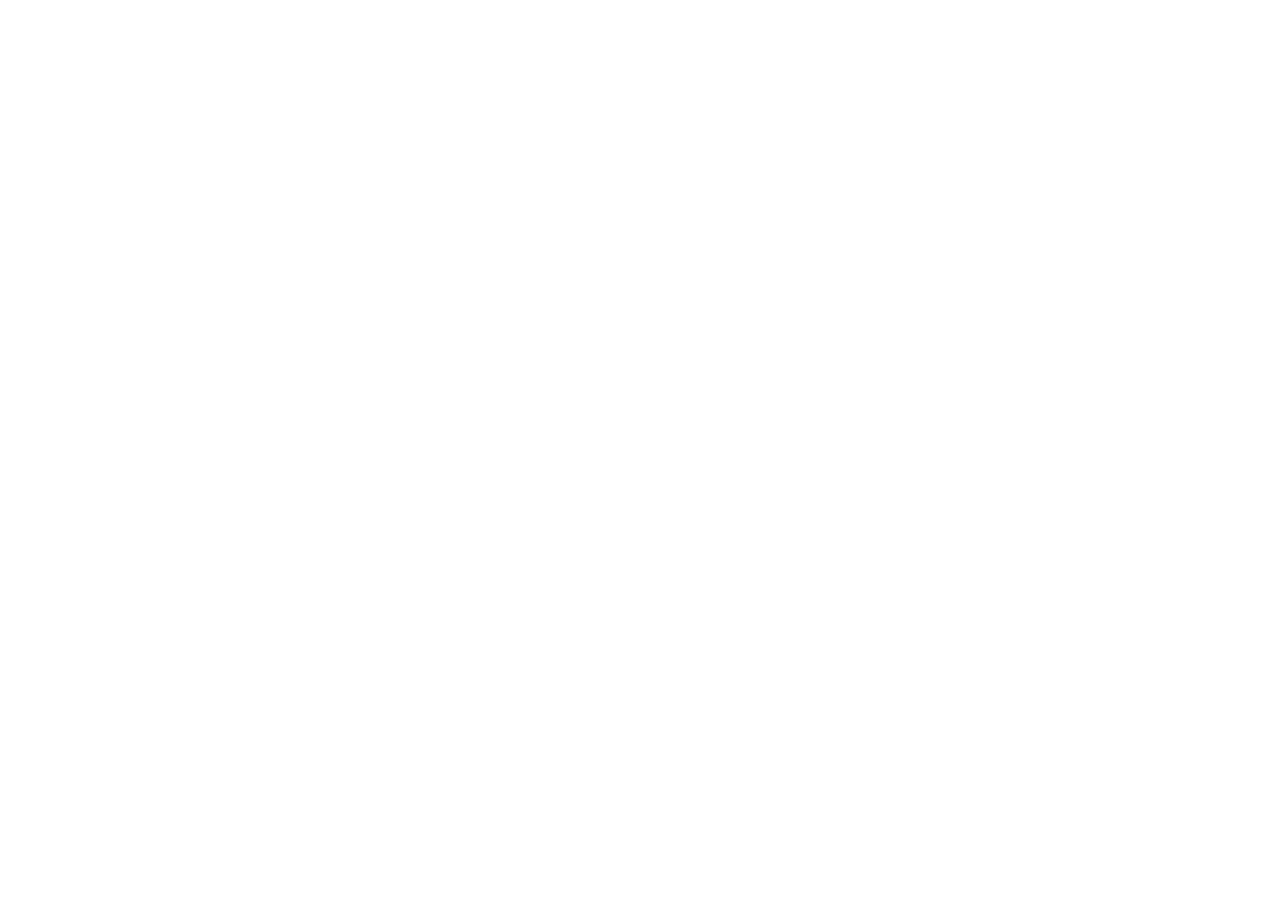
==== Develop/index.html @ 9c022fbc "pushing index.js and lib information" ====
<!DOCTYPE html>
<html lang="en">
  <head>
    <meta charset="UTF-8" />
    <meta http-equiv="X-UA-Compatible" content="IE=edge" />
    <meta name="viewport" content="width=device-width, initial-scale=1.0" />
    <title>Team Generator</title>
  </head>
  <body></body>
</html>
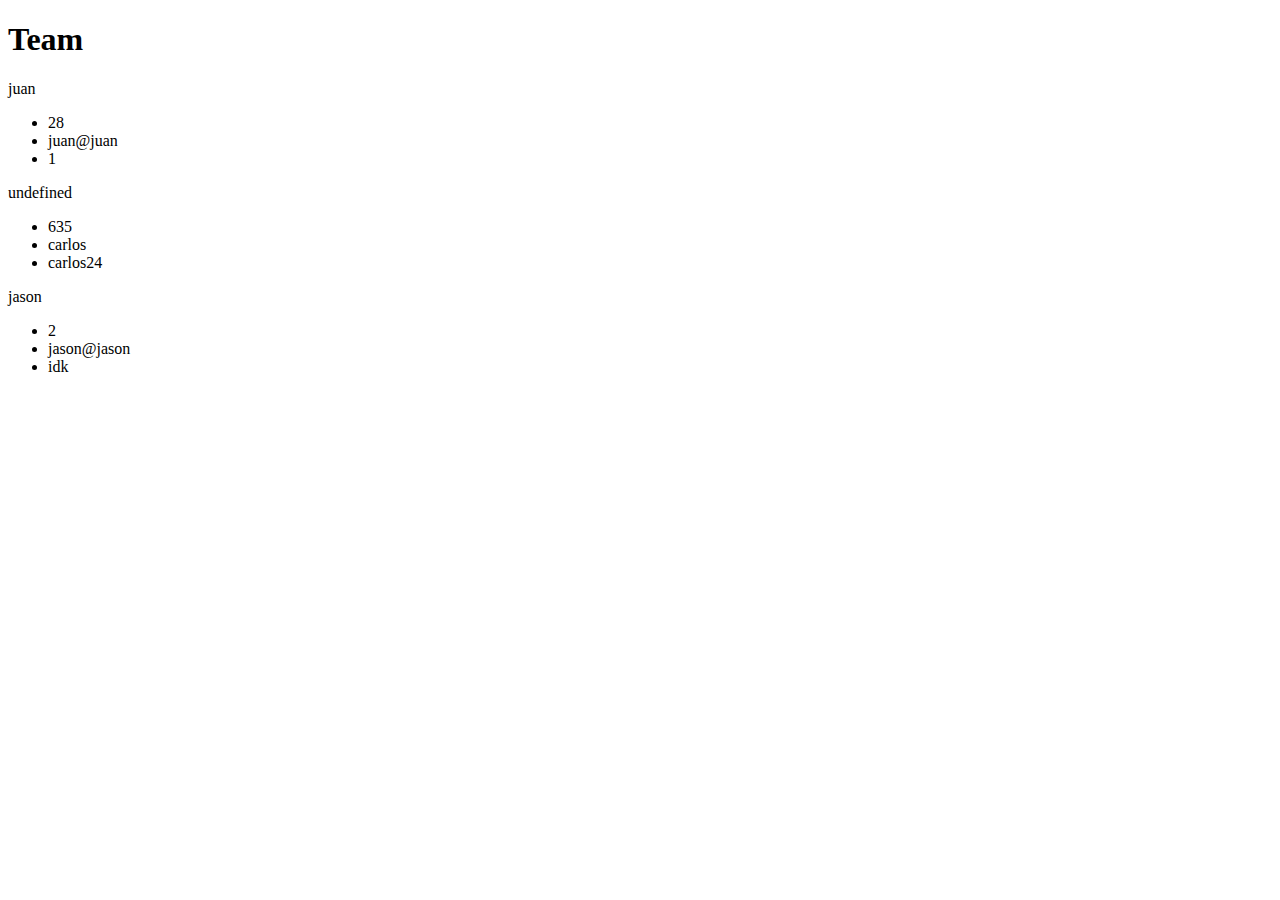
==== commit 2f46384b: "added html templates" ====
--- a/Develop/index.html
+++ b/Develop/index.html
@@ -4,7 +4,51 @@
     <meta charset="UTF-8" />
     <meta http-equiv="X-UA-Compatible" content="IE=edge" />
     <meta name="viewport" content="width=device-width, initial-scale=1.0" />
+    <link
+      rel="stylesheet"
+      href="https://cdn.jsdelivr.net/npm/bootstrap@4.6.0/dist/css/bootstrap.min.css"
+      integrity="sha384-B0vP5xmATw1+K9KRQjQERJvTumQW0nPEzvF6L/Z6nronJ3oUOFUFpCjEUQouq2+l"
+      crossorigin="anonymous"
+    />
+    <script
+      src="https://code.jquery.com/jquery-3.5.1.slim.min.js"
+      integrity="sha384-DfXdz2htPH0lsSSs5nCTpuj/zy4C+OGpamoFVy38MVBnE+IbbVYUew+OrCXaRkfj"
+      crossorigin="anonymous"
+    ></script>
+    <script
+      src="https://cdn.jsdelivr.net/npm/bootstrap@4.6.0/dist/js/bootstrap.bundle.min.js"
+      integrity="sha384-Piv4xVNRyMGpqkS2by6br4gNJ7DXjqk09RmUpJ8jgGtD7zP9yug3goQfGII0yAns"
+      crossorigin="anonymous"
+    ></script>
     <title>Team Generator</title>
   </head>
-  <body></body>
-</html>
+  <body>
+  <div class="jumbotron jumbotron-fluid">
+      <div class="container">
+        <h1 class="display-4">Team</h1>
+      </div>
+    </div>
+    <div class="card" style="width: 18rem">
+      <div class="card-header">juan</div>
+      <ul class="list-group list-group-flush">
+        <li class="list-group-item">28</li>
+        <li class="list-group-item">juan@juan</li>
+        <li class="list-group-item">1</li>
+      </ul>
+    </div><div class="card" style="width: 18rem">
+      <div class="card-header">undefined</div>
+      <ul class="list-group list-group-flush">
+        <li class="list-group-item">635</li>
+        <li class="list-group-item">carlos</li>
+        <li class="list-group-item">carlos24</li>
+      </ul>
+    </div><div class="card" style="width: 18rem">
+    <div class="card-header">jason</div>
+    <ul class="list-group list-group-flush">
+      <li class="list-group-item">2</li>
+      <li class="list-group-item">jason@jason</li>
+      <li class="list-group-item">idk</li>
+    </ul>
+  </div>
+  </body>
+</html>